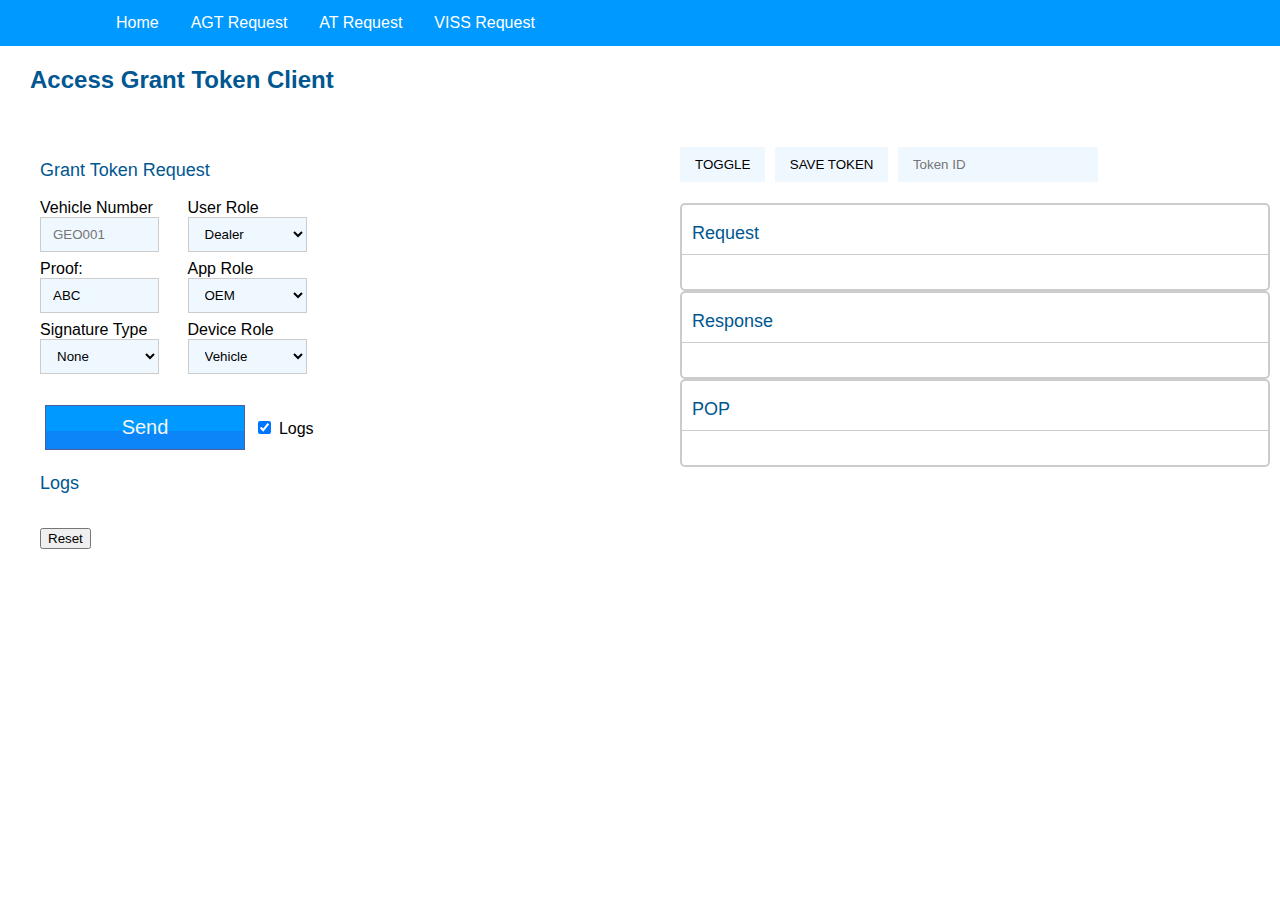
==== agtreq.html @ b4df3838 "Fixed error: when saving token success message does not appear" ====
<!DOCTYPE html>

<html>
	<head>
        <title>VISS Web Client - AGT Request</title>
        <meta charset="utf-8">
        <meta name="viewport" content="width=device-width, initial-scale=1">
		<link rel="icon" href="images/favicon.ico">
        <link rel="stylesheet" href="styles/menu.css" type="text/css">
		<link rel="stylesheet" href="styles/general.css" type="text/css">
		<script src="wasm_exec.js"></script>
		<script> //type="module"
			//import axios from 'axios': USED TO FETCH WHEN NOT USING WEB SERVER
			const go = new Go();
			//WebAssembly.instantiateStreaming(axios.get("scripts/go/golib.wasm"), go.importObject).then((result) => {
			WebAssembly.instantiateStreaming(fetch("scripts/go/golib.wasm"), go.importObject).then((result) => {
				go.run(result.instance);
			});
		</script>
        <script src = "scripts/js/encoding.js"></script>
	</head>
	<body>
        <script src = "scripts/js/menu.js"></script>
		<h2>Access Grant Token Client</h2><br>

        <div class = "mid_div">
            <div id = left_col class = "mid_col">
                <div id = gt_opts class="vert_select_list">
                    <p class="subject">Grant Token Request</p>
                    <div class = "row">
                        <div class = "column">
                            <label for="vin">Vehicle Number</label>
                            <br><input id="vin" type="text" placeholder="GEO001"/>
                            <br><label for="proof">Proof:</label>
                            <br><input id="proof" type="text" value = "ABC" placeholder="ABC (not yet implemented)"/>
                            <br><label for="sign_type" name>Signature Type</label>
                            <br><select id = "sign_type" name = "sign_type">
                                <option value = "None">None</option>
                                <option value = "RS256">RS256</option>
                                <option value = "ES256">ES256</option>
                            </select>  
                        </div>
                        <div class = "column">
                            <label for="user_role">User Role</label> 
                            <br><select id = "user_role" name = "user_role">
                                <option value = "Dealer">Dealer</option>
                                <option value = "OEM">OEM</option>
                                <option value = "Independent">Independent</option>
                                <option value = "Owner">Owner</option>
                                <option value = "Driver">Driver</option>
                                <option value = "Passenger">Passenger</option>
                            </select>
                            <br> <label for="app_role">App Role</label>
                            <br><select id="app_role" name = "app_role">
                                <option value = "OEM">OEM</option>
                                <option value = "Third party">Third Party</option>
                            </select>
                            <br><label for="dev_role">Device Role</label>
                            <br><select id="dev_role" name = "dev_role">
                                <option value = "Vehicle">Vehicle</option>
                                <option value = "Nomadic">Nomadic</option>
                                <option value = "Cloud">Cloud</option>
                            </select> 
                        </div>
                        <div class="column">
                            <div id = pop_opts style="display:none">
                                <label for="pop_jti">JTI</label>
                                <br><input id = "pop_jti" type = "text" value = "auto" placeholder = "default: auto">
                                <br><label for="pop_aud">AUD</label>
                                <br><input id = "pop_aud" type = "text" value = "vissv2/agts" placeholder = "default: vissv2/agts">
                                <br><label for = "pop_iat">IAT</label>
                                <br><input id = "pop_iat" type = "text" value = "auto" placeholder = "auto, +1, -1, 123">
                                <br><label for = "jwk_thumb" style="display:none;"><b>Public Key</b></label>
                                <br><output id = "jwk_thumb" type = "text" style="display: none;"></output>
                            </div>            
                        </div>  
                    </div>
                </div>
                <div class="horiz_click_list">
                    <br><button onclick="sendAgtReq()" class="arrow_button"><span>Send</span></button> 
                    <input type="checkbox" id="log_switch" checked>
                    <span>Logs</span>
                </div>
        
                <div class="data_box" id="logs">
                    <p class="subject">Logs<br></p> 
                    <p id="log_data" class="data"></p>
                    <button onclick="logReset()">Reset</button>
                </div>  
            </div>
            <div id = "right_col" class = "mid_col">
                <button onclick="togPrettyRaw()" class="gen_button" style="margin-left: 30px;">TOGGLE</button>
                <button onclick="saveAgToken()" class="gen_button">SAVE TOKEN</button>
                <input id = "tokenID" class="gen_input" placeholder="Token ID">
                <p id ="saveStatus" style="margin-left: 30px;"></p>
                <div id = "raw" style="display: block;">
                    <div class="data_box_bordered">
                        <p class="subject">Request</p> 
                        <p id="Req" class="data"></p>
                    </div>
                    <div class="data_box_bordered">
                        <p class="subject">Response</p>
                        <p id = "Resp" class="data"></p>
                    </div>
                    <div class="data_box_bordered">
                        <p class="subject">POP<br></p>
                        <p id="Pop" class="data"></p>
                    </div>
                </div>
                <div id = "pretty" style="display: none;">
                    <div class="data_box_bordered">
                        <p class="subject">Request</p> 
                        <pre id="ReqPretty" class="data"></pre>
                    </div>
                    <div class="data_box_bordered">
                        <p class="subject" id = "RespTypPretty">Response</p>
                        <div id = "RespOK" style="display: block;">
                            <h5>Header</h5>
                            <pre id = "RespPretty_head" class = "data"></pre>
                            <h5>Payload</h5>
                            <pre id = "RespPretty_payl" class="data"></pre>
                        </div>
                        <div id = "RespFail" style="display: none;">
                            <p class="data" id="RespErr"></p>
                        </div>
                    </div>
                    <div class="data_box_bordered">
                        <p class="subject">POP<br></p>
                        <h5>Header</h5>
                        <pre id="PopPretty_head" class="data"></pre>
                        <h5>Payload</h5>
                        <pre id="PopPretty_payl" class="data"></pre>
                    </div>
                </div>
            </div>
        </div>

        
        

        <!-- Script for style changes and logs-->
        <script src = "scripts/js/logs.js"></script>
        <script src = "scripts/js/encoding.js"></script>
        <script>
            document.getElementById("sign_type").addEventListener("change", showPopOpts)
            document.getElementById("log_switch").addEventListener("input", showLogs)

            function showPopOpts() {
                if (document.getElementById("sign_type").value == "" || document.getElementById("sign_type").value == "None"){
                    document.getElementById("pop_opts").style.display = "none"
                } else{
                    document.getElementById("pop_opts").style.display = "block"
                }
            }
            function togPrettyRaw(){
                if (document.getElementById("raw").style.display == "none"){
                    document.getElementById("raw").style.display = "block"
                    document.getElementById("pretty").style.display = "none"
                } else{
                    document.getElementById("raw").style.display = "none"
                    document.getElementById("pretty").style.display = "block"
                }
            }
        </script>
        <!-- Request maker-->
        <script>
            var receivedToken;
            // AGT Requester
            var agtURL = 'https://research.nics.uma.es:61057/agts';
            //var agtURL = 'http://127.0.0.1:7500/agts';
            var Req = document.getElementById("Req");
            var Pop = document.getElementById("Pop");
            var Resp = document.getElementById("Resp");
            var RespTyp = document.getElementById("RespTyp")
            var key_thumb;

            function genAgtReq() {
                let req;
                req = jsonRecursiveEncoding("vin", document.getElementById("vin").value, "");
                req = jsonRecursiveEncoding("context",document.getElementById("user_role").value + "+"
                + document.getElementById("app_role").value + "+" + document.getElementById("dev_role").value, req);
                req = jsonRecursiveEncoding("proof", document.getElementById("proof").value, req);
                return req;
            }
            
            try {
                function sendAgtReq(){
                    let xhttpreq = new XMLHttpRequest();
                    xhttpreq.onreadystatechange = function(){
                        if(this.readyState == 4){
                            if (this.status != 200){
                                logStatus("Error", "HTTP Request status: "+this.status+",data: "+this.statusText);
                            } else{
                                if (this.responseText.length > 55){
                                    logStatus("Info", "HTTP Response received: "+this.responseText.slice(0, 55)+ "...");
                                } else{
                                    logStatus("Info", "HTTP Response received: "+this.responseText);
                                }
                                let response = this.responseText;
                                let json_resp = JSON.parse(response);
                                if (json_resp.error !== undefined){ // Error
                                    Resp.innerHTML = response;
                                    document.getElementById("RespErr").innerHTML = json_resp.error;
                                    document.getElementById("RespOK").style.display = "none";
                                    document.getElementById("RespFail").style.display = "block";
                                    document.getElementById("RespTypPretty").innerHTML = "Response: error";
                                }  else if (json_resp.token !== undefined){
                                    Resp.innerHTML = response;
                                    receivedToken = json_resp.token;
                                    readySave = true;
                                    document.getElementById("saveStatus").innerHTML = "";
                                    let agTk = jwtPretty(json_resp.token);
                                    document.getElementById("RespPretty_head").innerHTML = agTk[0]
                                    document.getElementById("RespPretty_payl").innerHTML = agTk[1]
                                    document.getElementById("RespOK").style.display = "block";
                                    document.getElementById("RespFail").style.display = "none";
                                    document.getElementById("RespTypPretty").innerHTML = "Response: token";
                                } else {
                                    Resp.innerHTML = response;
                                }
                            }
                        }
                    }

                    xhttpreq.open("POST", agtURL, true);
                    //xhttpreq.setRequestHeader("Content-Type", "application/json;charset=UTF-8");
                    let req = genAgtReq();
                    logStatus("Info", "Request Body Generated")

                    if (((document.getElementById("sign_type").value == "RS256")&&(localStorage.rsaKey != null )) || 
                    ((document.getElementById("sign_type").value == "ES256")&&(localStorage.ecdsaKey != null ))) {
                        logStatus("Info", "Generating POP")
                        let pop = generatePop()
                        Pop.innerHTML = pop

                        if (pop != ""){
                            xhttpreq.setRequestHeader("PoP", pop);
                            req = jsonRecursiveEncoding("key", document.getElementById("jwk_thumb").textContent, req);
                            logStatus("Info", "POP generated correctly")
                            let popPretty = jwtPretty(pop)
                            document.getElementById("PopPretty_head").innerHTML = popPretty[0]
                            document.getElementById("PopPretty_payl").innerHTML = popPretty[1]
                        } else {
                            logStatus("Error", "POP could not be generated")
                            document.getElementById("PopPretty_head").innerHTML = pop
                            document.getElementById("PopPretty_payl").innerHTML = ""
                            return
                        }
                    } else {
                        logStatus("Info", "POP not used, expecting not long term token")
                        Pop.innerHTML = ""
                        document.getElementById("PopPretty_head").innerHTML = ""
                        document.getElementById("PopPretty_payl").innerHTML = ""
                    }
                    Req.textContent = req;
                    document.getElementById("ReqPretty").innerHTML = jsonPrettify(req)
                    logStatus("Info", "Sending AGT Request")
                    xhttpreq.send(req);
                }
            } catch(err){
                logStatus("Error", err.message)
            }
        </script>
        <!-- Token saver-->
        <script>
            var readySave = false
            function saveAgToken(){
                if (!readySave){
                    document.getElementById("saveStatus").innerHTML = "Can not save: not a token or new token not received";
                } else if (document.getElementById("tokenID").value == ""){
                    document.getElementById("saveStatus").innerHTML = "Can not save: enter token id";
                } else {
                    let token_id = document.getElementById("tokenID").value;
                    let token_typ;
                    if (document.getElementById("sign_type").value == "None"){
                        token_typ = "AGT_NO_LT";
                    } else if (document.getElementById("sign_type").value == "RS256"){
                        token_typ = "AGT_RSA";
                    } else if (document.getElementById("sign_type").value == "ES256"){
                        token_typ = "AGT_ECDSA";
                    }
                    let act = localStorage[token_typ];
                    if (act === undefined){ // Initialize localstorage value
                        localStorage[token_typ] = '{"' + token_id + '":"' + receivedToken + '"}'
                    } else {
                        list = JSON.parse(act);
                        list[token_id] = receivedToken;
                        localStorage[token_typ] = JSON.stringify(list);
                        document.getElementById("saveStatus").innerHTML = "Token with id "+ token_id + " saved successfully";
                        document.getElementById("saveStatus").style.display = "block";
                    }  
                    readySave = false;
                }
            }
        </script>
    </body>
</html>
---- styles/menu.css ----
body {
  margin: 0;
}

.navbar {
  overflow:hidden;
  background-color: rgb(0, 153, 255);
  font-family: Arial, Helvetica, sans-serif;
  padding-left: 100px;
}

.navbar a {
  float: left;
  font-size: 16px;
  color: white;
  text-align: center;
  padding: 14px 16px;
  text-decoration: none;
}

.navbar a:hover {
  background-color: rgb(0, 87, 145);
}
---- styles/general.css ----
body{
    font-family: Arial, Helvetica, sans-serif;
  }
  h1{
    color: rgb(0, 87, 145);
    margin-left: 30px;
}

  h2{
    color: rgb(0, 87, 145);
    margin-left: 30px;
}

  h3{
    color: rgb(0, 87, 145);
    margin-left: 30px;
}

  h5{
    color: rgb(0, 87, 145);
    margin-left: 30px;
  }

  .gen {
  margin-left: 30px
}

/* Horizontal button list*/
  .horiz_click_list {
    margin-left: 30px;
  }

  .horiz_click_list .normal_button{
    padding: 10px 15px;
    min-width: 200px;
    max-width: 200px;

    box-shadow:inset 0px 34px 0px -15px rgb(0, 153, 255);
    background:rgb(11, 133, 247);
    border:1px solid #4e6096;
    color: whitesmoke;
    text-shadow:0px -1px 0px #283966;
  }

  .horiz_click_list .normal_button:hover{
    background-color: rgb(0, 87, 145);
  }

  .horiz_click_list .arrow_button {
    box-shadow:inset 0px 40px 0px -15px rgb(0, 153, 255);
    background:rgb(11, 133, 247);
    color: whitesmoke;
    border: none;
    text-align: center;
    font-size: 20px;
    padding: 10px;
    width: 200px;
    transition: all 0.5s;
    cursor: pointer;
    margin: 5px;
    border:1px solid #4e6096;
  }
  
  .horiz_click_list .arrow_button span {
    cursor: pointer;
    display: inline-block;
    position: relative;
    transition: 0.5s;
  }
  
  .horiz_click_list .arrow_button span:after {
    content: '\00bb';
    position: absolute;
    opacity: 0;
    top: 0;
    right: -20px;
    transition: 0.5s;
  }
  
  .horiz_click_list .arrow_button:hover span {
    padding-right: 25px;
  }
  
  .horiz_click_list .arrow_button:hover span:after {
    opacity: 1;
    right: 0;
  }
/* End horizontal button list*/


/* Vertical selection list*/
  .vert_select_list{
    margin-left: 30px;

  }
  .vert_select_list .subject{
    color: rgb(0, 87, 145);
    font-size: 18px;
  }
  .vert_select_list input{
    padding: 9px 12px;
    margin: 0px 0px;
    margin-bottom: 8px;
    display: inline-block;
    border: 1px solid #ccc;
    box-sizing: border-box;
    font-size: 14;
    background-color: aliceblue;
  }
  .vert_select_list select{
    padding: 8px 12px;
    margin: 0px 0px;
    margin-bottom: 8px;
    display: inline-block;
    border: 1px solid #ccc;
    box-sizing: border-box;
    font-size: 14;
    background-color: aliceblue;
  }

  .vert_select_list .column{
    float: left;
    padding-right: 15px;
    height: auto;
    width: 25%;
  }

  .vert_select_list .column input{
    width: 90%;
  }

  .vert_select_list .column select{
    width: 90%;
  }

  .row:after{
    content: "";
    display: table;
    clear: both;
  }

  .vert_select_list label{
    text-decoration: solid;
    font-weight:500;
  }
/* End vertical selection list*/

/* Data Box */
  .data_box{
    margin-left: 30px;
  }

  .data_box .subject{
    color: rgb(0, 87, 145);
    font-size: 18px;
  }

  .data_box .data{
    padding-left: 7px;
    overflow: auto;
  }
/* End data box */

/* Bordered Data Box */
.data_box_bordered{
  margin-left: 30px;
  border-style: solid;
  border-width: 2px;
  border-color: #ccc;
  border-radius: 5px;
}

.data_box_bordered .subject{
  color: rgb(0, 87, 145);
  font-size: 18px;
  padding-left: 10px;
  padding-bottom: 10px;
  border-color: #ccc;
  border-bottom-style: solid;
  border-width: 1px;
}

.data_box_bordered .data{
  padding-left: 7px;
  overflow: auto;
}
/* End bordered data box */


/* Middle division */
  * {
    box-sizing: border-box;
  }
  
  .mid_col {
    float: left;
    width: 50%;
    max-width: 50%;
    padding: 10px;
    overflow:inherit
  }

  /* Clear floats after the columns */
  .mid_div:after {
    content: "";
    display: table;
    clear: both;
  }
/* End middle division */

/* Gen button */
  .gen_button {
    padding: 10px 15px;
    min-width: 50;
    margin: 5px;
    margin-right: 0px;
    border: #ccc;
    border-width: 100px 1px;
    background-color: aliceblue;
  }
  .gen_button:hover{
    background-color: rgba(204, 204, 204, 0.329);
  }
/* End gen button */
 
/* Gen input */
  .gen_input{
    padding: 10px 15px;
    min-width: 200px;
    max-width: 200px;
    min-height: 15px;
    min-height: 15px;
    margin: 5px;
    margin-right: 0px;
    border: #ccc;
    background-color: aliceblue;
  }

/* End gen input*/
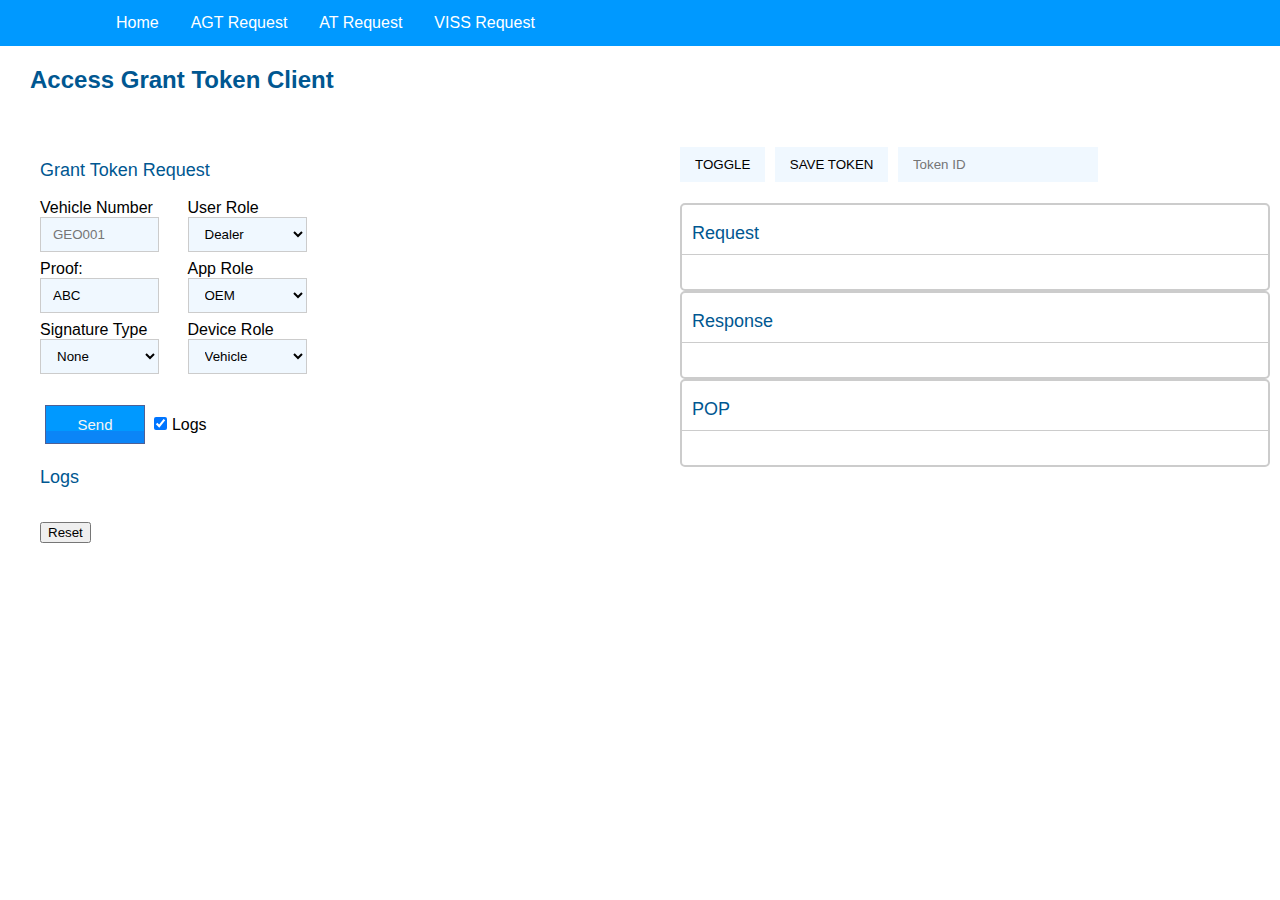
==== commit 5621593e: "Managing interface + new supported viss requests." ====
--- a/agtreq.html
+++ b/agtreq.html
@@ -18,6 +18,8 @@
 			});
 		</script>
         <script src = "scripts/js/encoding.js"></script>
+        <script src = "scripts/js/clientscripts.js"></script>
+        <script src = "serverURLS.js"></script>
 	</head>
 	<body>
         <script src = "scripts/js/menu.js"></script>
@@ -114,13 +116,13 @@
                     </div>
                     <div class="data_box_bordered">
                         <p class="subject" id = "RespTypPretty">Response</p>
-                        <div id = "RespOK" style="display: block;">
+                        <div id = "RespOK" style="display:block;">
                             <h5>Header</h5>
                             <pre id = "RespPretty_head" class = "data"></pre>
                             <h5>Payload</h5>
                             <pre id = "RespPretty_payl" class="data"></pre>
                         </div>
-                        <div id = "RespFail" style="display: none;">
+                        <div id = "RespFail" style="display:none;">
                             <p class="data" id="RespErr"></p>
                         </div>
                     </div>
@@ -139,7 +141,7 @@
         
 
         <!-- Script for style changes and logs-->
-        <script src = "scripts/js/logs.js"></script>
+        <script src = "scripts/js/logger.js"></script>
         <script src = "scripts/js/encoding.js"></script>
         <script>
             document.getElementById("sign_type").addEventListener("change", showPopOpts)
@@ -165,13 +167,12 @@
         <!-- Request maker-->
         <script>
             var receivedToken;
-            // AGT Requester
-            var agtURL = 'https://research.nics.uma.es:61057/agts';
-            //var agtURL = 'http://127.0.0.1:7500/agts';
             var Req = document.getElementById("Req");
             var Pop = document.getElementById("Pop");
             var Resp = document.getElementById("Resp");
-            var RespTyp = document.getElementById("RespTyp")
+            var RespTypPretty = document.getElementById("RespTypPretty");
+            var RespPretty_head = document.getElementById("RespPretty_head");
+            var RespPretty_payl = document.getElementById("RespPretty_payl");
             var key_thumb;
 
             function genAgtReq() {
@@ -185,11 +186,23 @@
             
             try {
                 function sendAgtReq(){
+                    RespTypPretty.innerHTML = "Response";
+                    RespPretty_head.innerHTML = "";
+                    RespPretty_payl.innerHTML = "";
+                    Resp.innerHTML = "";
+
                     let xhttpreq = new XMLHttpRequest();
                     xhttpreq.onreadystatechange = function(){
                         if(this.readyState == 4){
                             if (this.status != 200){
-                                logStatus("Error", "HTTP Request status: "+this.status+",data: "+this.statusText);
+                                logStatus("Error", "HTTP Request status: "+this.status+",data: "+this.statusText + ". Response: " + this.responseText);
+                                let response = this.responseText;
+                                Resp.innerHTML = response;
+                                document.getElementById("RespErr").innerHTML = response;
+                                document.getElementById("RespOK").style.display = "none";
+                                document.getElementById("RespFail").style.display = "block";
+                                document.getElementById("RespTypPretty").innerHTML = "Response: Error "+this.status;
+                                Resp.innerHTML = response
                             } else{
                                 if (this.responseText.length > 55){
                                     logStatus("Info", "HTTP Response received: "+this.responseText.slice(0, 55)+ "...");
@@ -286,9 +299,8 @@
                         list = JSON.parse(act);
                         list[token_id] = receivedToken;
                         localStorage[token_typ] = JSON.stringify(list);
-                        document.getElementById("saveStatus").innerHTML = "Token with id "+ token_id + " saved successfully";
-                        document.getElementById("saveStatus").style.display = "block";
-                    }  
+                    }
+                    document.getElementById("saveStatus").innerHTML = "Token with id "+ token_id + " saved successfully";  
                     readySave = false;
                 }
             }
--- a/styles/general.css
+++ b/styles/general.css
@@ -31,7 +31,7 @@
   }
 
   .horiz_click_list .normal_button{
-    padding: 10px 15px;
+    padding: 10px 10px;
     min-width: 200px;
     max-width: 200px;
 
@@ -46,29 +46,45 @@
     background-color: rgb(0, 87, 145);
   }
 
-  .horiz_click_list .arrow_button {
+  .horiz_click_list .small_button{
+    padding: 10px 15px;
+    min-width: 5%;
+    max-width: 10%;
+
+    box-shadow:inset 0px 34px 0px -15px rgb(0, 153, 255);
+    background:rgb(11, 133, 247);
+    border:1px solid #4e6096;
+    color: whitesmoke;
+    text-shadow:0px -1px 0px #283966;
+  }
+
+  .horiz_click_list .small_button:hover{
+    background-color: rgb(0, 87, 145);
+  }
+
+ .arrow_button {
     box-shadow:inset 0px 40px 0px -15px rgb(0, 153, 255);
     background:rgb(11, 133, 247);
     color: whitesmoke;
     border: none;
     text-align: center;
-    font-size: 20px;
+    font-size: 15px;
     padding: 10px;
-    width: 200px;
+    width: 100px;
     transition: all 0.5s;
     cursor: pointer;
     margin: 5px;
     border:1px solid #4e6096;
   }
   
-  .horiz_click_list .arrow_button span {
+  .arrow_button span {
     cursor: pointer;
     display: inline-block;
     position: relative;
     transition: 0.5s;
   }
   
-  .horiz_click_list .arrow_button span:after {
+  .arrow_button span:after {
     content: '\00bb';
     position: absolute;
     opacity: 0;
@@ -77,13 +93,30 @@
     transition: 0.5s;
   }
   
-  .horiz_click_list .arrow_button:hover span {
+  .arrow_button:hover span {
     padding-right: 25px;
   }
   
-  .horiz_click_list .arrow_button:hover span:after {
+  .arrow_button:hover span:after {
     opacity: 1;
     right: 0;
+  }
+
+  .horiz_click_list .title{
+    color: rgb(0, 87, 145);
+    font-size: 1.17em;
+    margin-block-start: 0.5em;
+  }
+
+  .horiz_click_list input{
+    padding: 9px 12px;
+    margin: 0px 0px;
+    margin-bottom: 8px;
+    display: inline-block;
+    border: 1px solid #ccc;
+    box-sizing: border-box;
+    font-size: 14;
+    background-color: aliceblue;
   }
 /* End horizontal button list*/
 
@@ -125,7 +158,7 @@
     width: 25%;
   }
 
-  .vert_select_list .column input{
+  .vert_select_list .column input[type=text]{
     width: 90%;
   }
 
@@ -133,6 +166,10 @@
     width: 90%;
   }
 
+/*  .vert_select_list .column label{
+    font-weight: bold;
+  }
+*/
   .row:after{
     content: "";
     display: table;
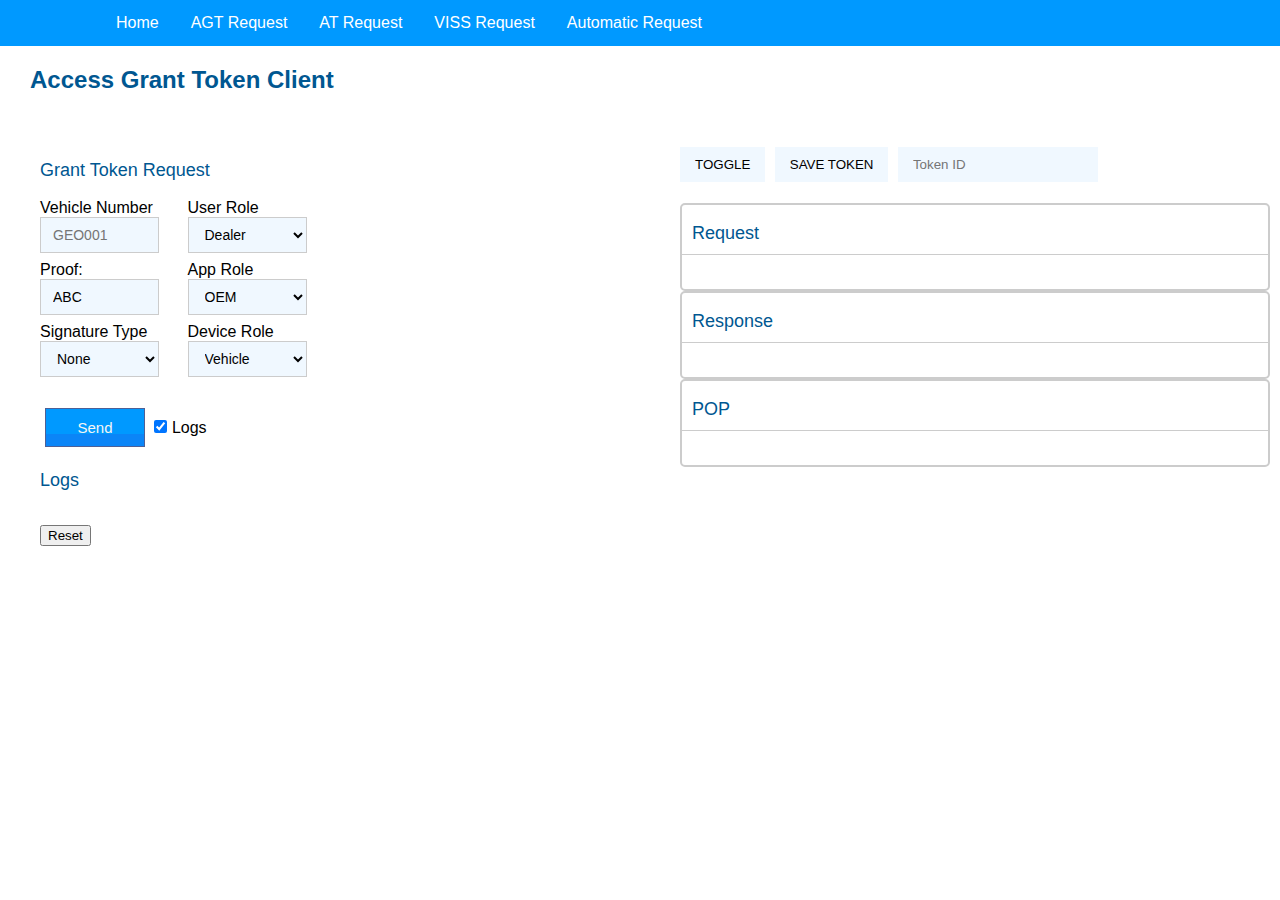
==== commit f2749768: "Huge update for the client. Only JS used, Crypto and Token Storage using IndexedDB. Introduced a new" ====
--- a/agtreq.html
+++ b/agtreq.html
@@ -8,18 +8,11 @@
 		<link rel="icon" href="images/favicon.ico">
         <link rel="stylesheet" href="styles/menu.css" type="text/css">
 		<link rel="stylesheet" href="styles/general.css" type="text/css">
-		<script src="wasm_exec.js"></script>
-		<script> //type="module"
-			//import axios from 'axios': USED TO FETCH WHEN NOT USING WEB SERVER
-			const go = new Go();
-			//WebAssembly.instantiateStreaming(axios.get("scripts/go/golib.wasm"), go.importObject).then((result) => {
-			WebAssembly.instantiateStreaming(fetch("scripts/go/golib.wasm"), go.importObject).then((result) => {
-				go.run(result.instance);
-			});
-		</script>
+        <script src="scripts/js/logger.js"></script>
+        <script src="scripts/js/clientcrypto.js"></script>
         <script src = "scripts/js/encoding.js"></script>
         <script src = "scripts/js/clientscripts.js"></script>
-        <script src = "serverURLS.js"></script>
+        <script src = "scripts/js/tokenhandler.js"></script>
 	</head>
 	<body>
         <script src = "scripts/js/menu.js"></script>
@@ -145,7 +138,6 @@
         <script src = "scripts/js/encoding.js"></script>
         <script>
             document.getElementById("sign_type").addEventListener("change", showPopOpts)
-            document.getElementById("log_switch").addEventListener("input", showLogs)
 
             function showPopOpts() {
                 if (document.getElementById("sign_type").value == "" || document.getElementById("sign_type").value == "None"){
@@ -164,10 +156,11 @@
                 }
             }
         </script>
+
         <!-- Request maker-->
         <script>
-            var receivedToken;
-            var Req = document.getElementById("Req");
+            var receivedToken;  // Stores the token received 
+            //var Req = document.getElementById("Req");
             var Pop = document.getElementById("Pop");
             var Resp = document.getElementById("Resp");
             var RespTypPretty = document.getElementById("RespTypPretty");
@@ -183,125 +176,116 @@
                 req = jsonRecursiveEncoding("proof", document.getElementById("proof").value, req);
                 return req;
             }
-            
-            try {
-                function sendAgtReq(){
-                    RespTypPretty.innerHTML = "Response";
-                    RespPretty_head.innerHTML = "";
-                    RespPretty_payl.innerHTML = "";
-                    Resp.innerHTML = "";
-
-                    let xhttpreq = new XMLHttpRequest();
-                    xhttpreq.onreadystatechange = function(){
-                        if(this.readyState == 4){
-                            if (this.status != 200){
-                                logStatus("Error", "HTTP Request status: "+this.status+",data: "+this.statusText + ". Response: " + this.responseText);
-                                let response = this.responseText;
-                                Resp.innerHTML = response;
-                                document.getElementById("RespErr").innerHTML = response;
-                                document.getElementById("RespOK").style.display = "none";
-                                document.getElementById("RespFail").style.display = "block";
-                                document.getElementById("RespTypPretty").innerHTML = "Response: Error "+this.status;
-                                Resp.innerHTML = response
-                            } else{
-                                if (this.responseText.length > 55){
-                                    logStatus("Info", "HTTP Response received: "+this.responseText.slice(0, 55)+ "...");
-                                } else{
-                                    logStatus("Info", "HTTP Response received: "+this.responseText);
-                                }
-                                let response = this.responseText;
-                                let json_resp = JSON.parse(response);
-                                if (json_resp.error !== undefined){ // Error
+            //Generates the URL for the AGT
+            const AgtUrl = (urlMap.tls ? "https://": "http://") + urlMap.AgtIp + ":" + urlMap.AgtPort + "/agts"; 
+            async function sendAgtReq(){
+                try {
+                    //async function sendAgtReq(){
+                        RespTypPretty.innerHTML = "Response";
+                        RespPretty_head.innerHTML = "";
+                        RespPretty_payl.innerHTML = "";
+                        Resp.innerHTML = "";
+
+                        // XML Request
+                        let xhttpreq = new XMLHttpRequest();
+                        xhttpreq.onreadystatechange = function(){   // State Change method
+                            if(this.readyState == 4){
+                                if (this.status != 200){
+                                    logStatus("Error", "HTTP Request status: "+this.status+",data: "+this.statusText + ". Response: " + this.responseText);
+                                    let response = this.responseText;
                                     Resp.innerHTML = response;
-                                    document.getElementById("RespErr").innerHTML = json_resp.error;
+                                    document.getElementById("RespErr").innerHTML = response;
                                     document.getElementById("RespOK").style.display = "none";
                                     document.getElementById("RespFail").style.display = "block";
-                                    document.getElementById("RespTypPretty").innerHTML = "Response: error";
-                                }  else if (json_resp.token !== undefined){
-                                    Resp.innerHTML = response;
-                                    receivedToken = json_resp.token;
-                                    readySave = true;
-                                    document.getElementById("saveStatus").innerHTML = "";
-                                    let agTk = jwtPretty(json_resp.token);
-                                    document.getElementById("RespPretty_head").innerHTML = agTk[0]
-                                    document.getElementById("RespPretty_payl").innerHTML = agTk[1]
-                                    document.getElementById("RespOK").style.display = "block";
-                                    document.getElementById("RespFail").style.display = "none";
-                                    document.getElementById("RespTypPretty").innerHTML = "Response: token";
-                                } else {
-                                    Resp.innerHTML = response;
+                                    document.getElementById("RespTypPretty").innerHTML = "Response: Error "+this.status;
+                                    Resp.innerHTML = response
+                                } else{
+                                    if (this.responseText.length > 55){
+                                        logStatus("Info", "HTTP Response received: "+this.responseText.slice(0, 55)+ "...");
+                                    } else{
+                                        logStatus("Info", "HTTP Response received: "+this.responseText);
+                                    }
+                                    let response = this.responseText;
+                                    let json_resp = JSON.parse(response);
+                                    if (json_resp.error !== undefined){ // Error
+                                        Resp.innerHTML = response;
+                                        document.getElementById("RespErr").innerHTML = json_resp.error;
+                                        document.getElementById("RespOK").style.display = "none";
+                                        document.getElementById("RespFail").style.display = "block";
+                                        document.getElementById("RespTypPretty").innerHTML = "Response: error";
+                                    }  else if (json_resp.token !== undefined){
+                                        Resp.innerHTML = response;
+                                        receivedToken = json_resp.token;
+                                        document.getElementById("saveStatus").innerHTML = "";
+                                        let agTk = jwtPretty(json_resp.token);
+                                        document.getElementById("RespPretty_head").innerHTML = agTk[0]
+                                        document.getElementById("RespPretty_payl").innerHTML = agTk[1]
+                                        document.getElementById("RespOK").style.display = "block";
+                                        document.getElementById("RespFail").style.display = "none";
+                                        document.getElementById("RespTypPretty").innerHTML = "Response: token";
+                                    } else {
+                                        Resp.innerHTML = response;
+                                    }
                                 }
                             }
                         }
-                    }
-
-                    xhttpreq.open("POST", agtURL, true);
-                    //xhttpreq.setRequestHeader("Content-Type", "application/json;charset=UTF-8");
-                    let req = genAgtReq();
-                    logStatus("Info", "Request Body Generated")
-
-                    if (((document.getElementById("sign_type").value == "RS256")&&(localStorage.rsaKey != null )) || 
-                    ((document.getElementById("sign_type").value == "ES256")&&(localStorage.ecdsaKey != null ))) {
-                        logStatus("Info", "Generating POP")
-                        let pop = generatePop()
-                        Pop.innerHTML = pop
-
-                        if (pop != ""){
-                            xhttpreq.setRequestHeader("PoP", pop);
-                            req = jsonRecursiveEncoding("key", document.getElementById("jwk_thumb").textContent, req);
-                            logStatus("Info", "POP generated correctly")
-                            let popPretty = jwtPretty(pop)
-                            document.getElementById("PopPretty_head").innerHTML = popPretty[0]
-                            document.getElementById("PopPretty_payl").innerHTML = popPretty[1]
+
+                        xhttpreq.open("POST", AgtUrl, true);
+                        //xhttpreq.setRequestHeader("Content-Type", "application/json;charset=UTF-8");
+                        let req = genAgtReq();
+                        logStatus("Info", "Request Body Generated")
+
+                        // If a signing algorithm is selected, a POP must be generated
+                        if ((document.getElementById("sign_type").value == "RS256") 
+                        || ((document.getElementById("sign_type").value == "ES256"))){
+                            logStatus("Info", "Generating POP");
+                            if ((document.getElementById("sign_type").value == "RS256") && (! await checkKeyAsync("RSA"))){
+                                window.alert("RSA Key Not Avaliable");
+                                return;
+                            }
+                            if ((document.getElementById("sign_type").value == "ES256") && (! await checkKeyAsync("ECDSA"))){
+                                window.alert("ECDSA Key Not Avaliable");
+                                return;
+                            }
+                            let pop = await generatePop();
+                            if (pop != ""){
+                                xhttpreq.setRequestHeader("PoP", pop);
+                                req = jsonRecursiveEncoding("key", await getPublicThumbprint(document.getElementById("sign_type").value) , req);
+                                logStatus("Info", "POP generated correctly");
+                                document.getElementById("Pop").innerHTML = pop;
+                                let popPretty = jwtPretty(pop);
+                                document.getElementById("PopPretty_head").innerHTML = popPretty[0];
+                                document.getElementById("PopPretty_payl").innerHTML = popPretty[1];
+                            } else {
+                                logStatus("Error", "POP could not be generated");
+                                document.getElementById("PopPretty_head").innerHTML = pop;
+                                document.getElementById("PopPretty_payl").innerHTML = "";
+                                return
+                            }
                         } else {
-                            logStatus("Error", "POP could not be generated")
-                            document.getElementById("PopPretty_head").innerHTML = pop
-                            document.getElementById("PopPretty_payl").innerHTML = ""
-                            return
+                            logStatus("Info", "POP not used, expecting not long term token");
+                            Pop.innerHTML = "";
+                            document.getElementById("PopPretty_head").innerHTML = "";
+                            document.getElementById("PopPretty_payl").innerHTML = "";
                         }
-                    } else {
-                        logStatus("Info", "POP not used, expecting not long term token")
-                        Pop.innerHTML = ""
-                        document.getElementById("PopPretty_head").innerHTML = ""
-                        document.getElementById("PopPretty_payl").innerHTML = ""
-                    }
-                    Req.textContent = req;
-                    document.getElementById("ReqPretty").innerHTML = jsonPrettify(req)
-                    logStatus("Info", "Sending AGT Request")
-                    xhttpreq.send(req);
-                }
-            } catch(err){
-                logStatus("Error", err.message)
+                        document.getElementById("Req").textContent = req;
+                        document.getElementById("ReqPretty").innerHTML = jsonPrettify(req);
+                        logStatus("Info", "Sending AGT Request");
+                        receivedToken = null; // Sets received token to null before sending request
+                        xhttpreq.send(req);
+                } catch(err){
+                    logStatus("Error", err.message)
+                }
             }
         </script>
         <!-- Token saver-->
         <script>
-            var readySave = false
             function saveAgToken(){
-                if (!readySave){
-                    document.getElementById("saveStatus").innerHTML = "Can not save: not a token or new token not received";
-                } else if (document.getElementById("tokenID").value == ""){
-                    document.getElementById("saveStatus").innerHTML = "Can not save: enter token id";
+                if (receivedToken == null){ // If no token has been received
+                    document.getElementById("saveStatus").innerHTML = "Can not save token: no AGT Received";
                 } else {
-                    let token_id = document.getElementById("tokenID").value;
-                    let token_typ;
-                    if (document.getElementById("sign_type").value == "None"){
-                        token_typ = "AGT_NO_LT";
-                    } else if (document.getElementById("sign_type").value == "RS256"){
-                        token_typ = "AGT_RSA";
-                    } else if (document.getElementById("sign_type").value == "ES256"){
-                        token_typ = "AGT_ECDSA";
-                    }
-                    let act = localStorage[token_typ];
-                    if (act === undefined){ // Initialize localstorage value
-                        localStorage[token_typ] = '{"' + token_id + '":"' + receivedToken + '"}'
-                    } else {
-                        list = JSON.parse(act);
-                        list[token_id] = receivedToken;
-                        localStorage[token_typ] = JSON.stringify(list);
-                    }
-                    document.getElementById("saveStatus").innerHTML = "Token with id "+ token_id + " saved successfully";  
-                    readySave = false;
+                    document.getElementById("saveStatus").innerHTML = "Token Saved";
+                    storeAgt(document.getElementById("sign_type").value, receivedToken, document.getElementById("tokenID").value);
                 }
             }
         </script>
--- a/styles/general.css
+++ b/styles/general.css
@@ -115,7 +115,7 @@
     display: inline-block;
     border: 1px solid #ccc;
     box-sizing: border-box;
-    font-size: 14;
+    font-size: 14px;
     background-color: aliceblue;
   }
 /* End horizontal button list*/
@@ -137,7 +137,7 @@
     display: inline-block;
     border: 1px solid #ccc;
     box-sizing: border-box;
-    font-size: 14;
+    font-size: 14px;
     background-color: aliceblue;
   }
   .vert_select_list select{
@@ -147,7 +147,7 @@
     display: inline-block;
     border: 1px solid #ccc;
     box-sizing: border-box;
-    font-size: 14;
+    font-size: 14px;
     background-color: aliceblue;
   }
 
@@ -248,7 +248,7 @@
 /* Gen button */
   .gen_button {
     padding: 10px 15px;
-    min-width: 50;
+    min-width: 50px;
     margin: 5px;
     margin-right: 0px;
     border: #ccc;
@@ -273,4 +273,121 @@
     background-color: aliceblue;
   }
 
-/* End gen input*/+/* End gen input*/
+
+/* Response list */
+  .message_list{
+    margin-left: 30px;
+  }
+
+  .message_list .subject{
+    color: rgb(0, 87, 145);
+    font-size: 18px;
+  }
+
+  .message_list table{
+    overflow: auto;
+    border-width: thick;
+    border-collapse: separate;
+    border-spacing: 0px 0px;
+    margin-bottom: 15px;
+  }
+
+  .message_list .rcv_table{
+    border: 1px solid dodgerblue;
+  }
+
+  .message_list .snd_table{
+    border: 1px solid green;
+  }
+
+
+  .message_list table tr{
+    text-align: left;
+    margin-top: 2px;
+    background-color: white;
+  }
+
+  .message_list table th{
+    text-align: left;
+    font-weight: normal;
+    padding: 10px 10px;
+    color: white;
+  }
+
+  .message_list .rcv_table th{
+    background-color: dodgerblue;
+  }
+
+  .message_list .snd_table th{
+    background-color: green;
+  }
+
+  .message_list table td{
+    font-weight: normal;
+    padding: 5px 10px;
+  }
+  
+  .message_list .response_typ{
+    text-align: left;
+  }
+
+  .message_list .response_ts{
+    text-align: right;
+  }
+
+  .message_list .request_ts{
+    text-align: right;
+  }
+
+  .message_list .response_data_ts{
+    text-align: right;
+    font-size: small;
+    color: darkslategrey;
+  }
+
+  .message_list .response_typ{
+    text-align: left;
+  }
+
+  .message_list .response_butt{/*(⌐■_■)*/
+    text-align: right;
+  }
+/* End data box */
+
+/* Bordered Data Box */
+.data_box_bordered{
+  margin-left: 30px;
+  border-style: solid;
+  border-width: 2px;
+  border-color: #ccc;
+  border-radius: 5px;
+}
+
+.data_box_bordered .subject{
+  color: rgb(0, 87, 145);
+  font-size: 18px;
+  padding-left: 10px;
+  padding-bottom: 10px;
+  border-color: #ccc;
+  border-bottom-style: solid;
+  border-width: 1px;
+}
+
+.data_box_bordered .data{
+  padding-left: 7px;
+  overflow: auto;
+}
+/* End bordered data box */
+/* End response list */
+
+/* For styling options in select */
+.green_text {
+  color : green;
+}
+.yellow_text {
+  color : yellow;
+}
+.red_text {
+  color : red;
+}